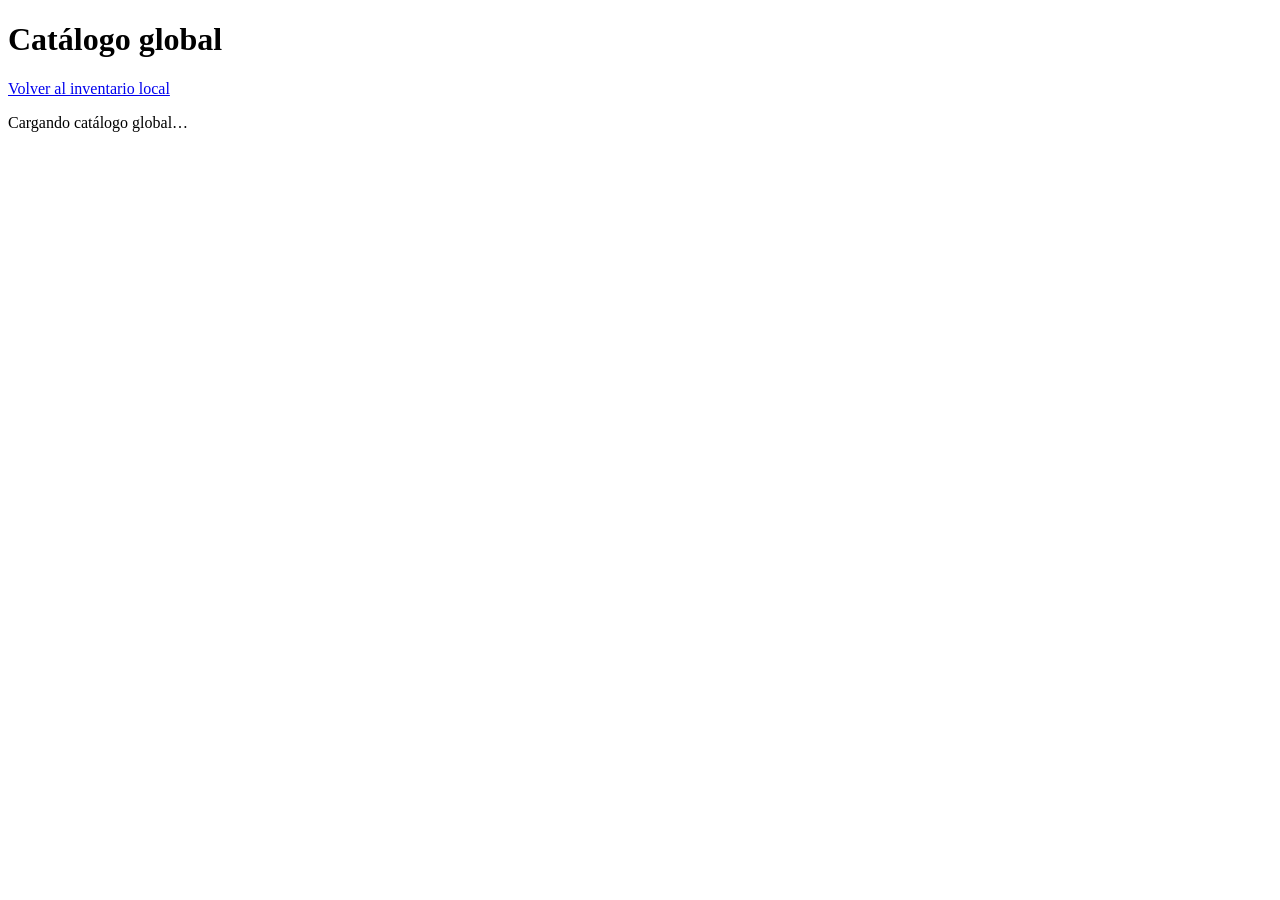
==== Backend/wwwroot/catalogo-global.html @ fe3f8c77 "Agrega consulta web del catálogo global" ====
<!doctype html>
<html lang="es">
<head>
    <meta charset="utf-8">
    <meta name="viewport" content="width=device-width, initial-scale=1">
    <title>ConviTEC | Catálogo global</title>
    <script src="/catalogo-global.js" defer></script>
</head>
<body>
    <main>
        <h1>Catálogo global</h1>

        <nav>
            <a href="/index.html">Volver al inventario local</a>
        </nav>

        <p id="estado" role="status">Cargando catálogo global…</p>

        <table id="tabla-global" hidden>
            <caption>Existencias por producto y sede</caption>
            <thead>
                <tr>
                    <th scope="col">Código de producto</th>
                    <th scope="col">Sede</th>
                    <th scope="col">Existencias</th>
                    <th scope="col">Reservadas</th>
                    <th scope="col">Disponibles</th>
                </tr>
            </thead>
            <tbody id="registros-globales"></tbody>
        </table>
    </main>
</body>
</html>
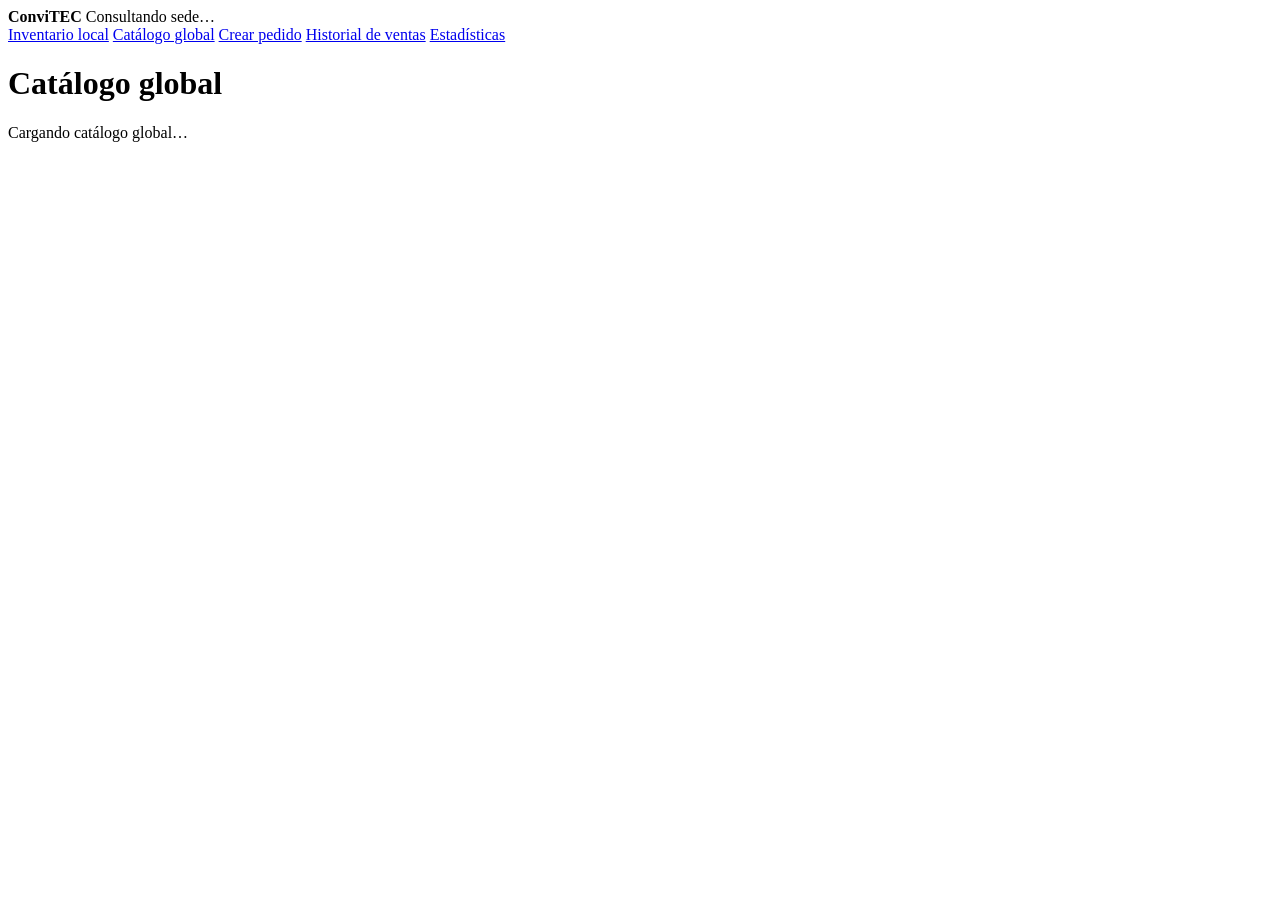
==== commit 7b16b4f4: "Agrega historial, estadísticas e identificación por sede" ====
--- a/Backend/wwwroot/catalogo-global.html
+++ b/Backend/wwwroot/catalogo-global.html
@@ -4,33 +4,44 @@
     <meta charset="utf-8">
     <meta name="viewport" content="width=device-width, initial-scale=1">
     <title>ConviTEC | Catálogo global</title>
+    <link rel="stylesheet" href="/estilos.css">
     <script src="/catalogo-global.js" defer></script>
+    <script src="/sede.js" defer></script>
 </head>
 <body>
-    <main>
+    <header class="barra">
+        <div class="identidad-sede">
+            <strong>ConviTEC</strong>
+            <span id="sede-actual" class="etiqueta-sede" role="status">Consultando sede…</span>
+        </div>
+        <nav aria-label="Navegación principal">
+            <a href="/">Inventario local</a>
+            <a href="/catalogo-global.html" aria-current="page">Catálogo global</a>
+            <a href="/crear-pedido.html">Crear pedido</a>
+            <a href="/historial-ventas.html">Historial de ventas</a>
+            <a href="/estadisticas-ventas.html">Estadísticas</a>
+        </nav>
+    </header>
+
+    <main class="panel">
         <h1>Catálogo global</h1>
-
-        <nav>
-            <a href="/index.html">Volver al inventario local</a>
-        </nav>
-
         <p id="estado" role="status">Cargando catálogo global…</p>
 
-        <table id="tabla-global" hidden>
-            <caption>Existencias por producto y sede</caption>
-            <thead>
-                <tr>
-                    <th scope="col">Código de producto</th>
-                    <th scope="col">Sede</th>
-                    <th scope="col">Existencias</th>
-                    <th scope="col">Reservadas</th>
-                    <th scope="col">Disponibles</th>
-                </tr>
-            </thead>
-            <tbody id="registros-globales"></tbody>
-        </table>
+        <div class="tabla-contenedor">
+            <table id="tabla-global" hidden>
+                <caption>Existencias por producto y sede</caption>
+                <thead>
+                    <tr>
+                        <th scope="col">Código de producto</th>
+                        <th scope="col">Sede</th>
+                        <th scope="col">Existencias</th>
+                        <th scope="col">Reservadas</th>
+                        <th scope="col">Disponibles</th>
+                    </tr>
+                </thead>
+                <tbody id="registros-globales"></tbody>
+            </table>
+        </div>
     </main>
 </body>
-</html>
-
-
+</html>
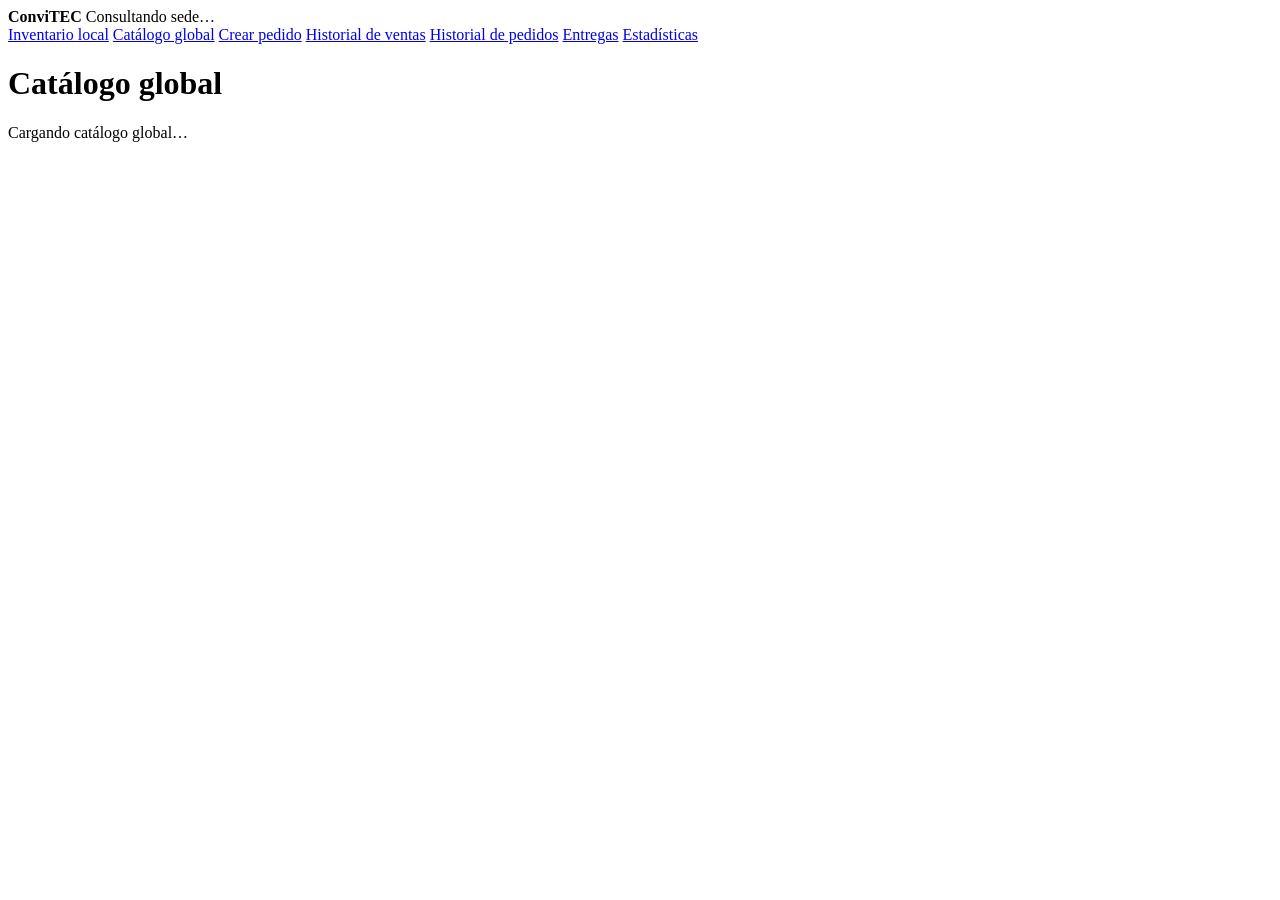
==== commit 7e1432a1: "Agrega pantallas de historial de pedidos y entregas" ====
--- a/Backend/wwwroot/catalogo-global.html
+++ b/Backend/wwwroot/catalogo-global.html
@@ -19,6 +19,8 @@
             <a href="/catalogo-global.html" aria-current="page">Catálogo global</a>
             <a href="/crear-pedido.html">Crear pedido</a>
             <a href="/historial-ventas.html">Historial de ventas</a>
+            <a href="/historial-pedidos.html">Historial de pedidos</a>
+            <a href="/entregas.html">Entregas</a>
             <a href="/estadisticas-ventas.html">Estadísticas</a>
         </nav>
     </header>
